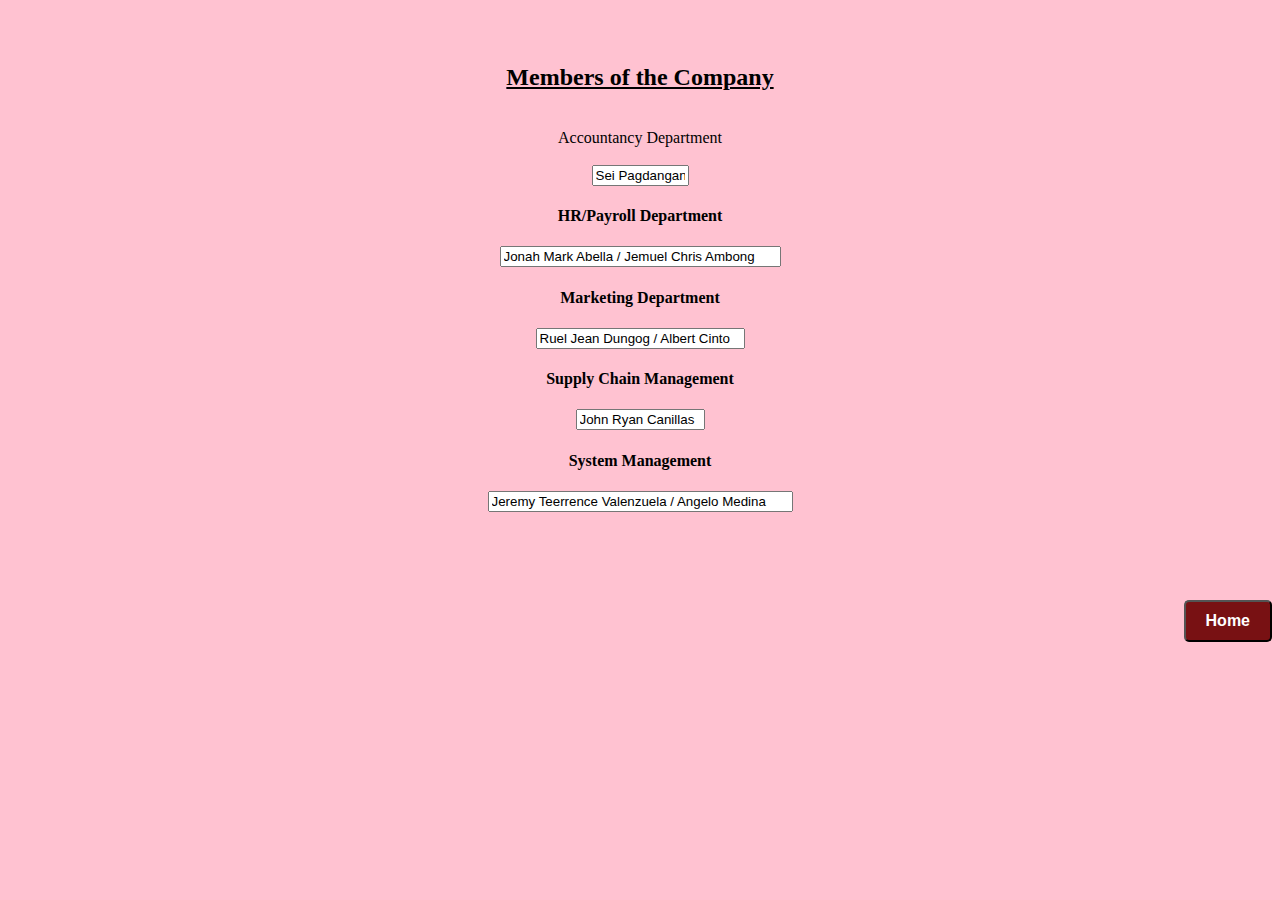
==== Final System/SAS_SYS_aboutus.html @ 9f1a527b "Add files via upload" ====
<!DOCTYPE html>
<html>
<head>
	<title>Sips and Sweets</title>
<style>
	.body {
			background-color: #ffc2d1;
	}
	.form-button {
			display: inline-block; padding: 10px 20px;
			background-color: #781113; color: #fff;
			font-size: 16px;
			font-weight: bold;
			text-decoration: none;
			border-radius: 5px;
			transition: background-color 0.3s ease;
	}
    .form-button:hover {
			background-color: #ffc2d1;
	}
</style>
</head>
<body class="body">
	<br>
	<br>
	<center>
	<h2><u>Members of the Company</u></h2>
	<br>
	<h4">Accountancy Department</h4><br><br>
	<input type="text" id="mem1" name="mem1"  size="9" value="Sei Pagdangan" readonly>
	<br>
	<h4>HR/Payroll Department</h4>
	<input type="text" id="mem1" name="mem1"  size="32" value="Jonah Mark Abella / Jemuel Chris Ambong" readonly>
	<br>
	<h4>Marketing Department</h4>
	<input type="text" id="mem1" name="mem1"  size="23" value="Ruel Jean Dungog / Albert Cinto" readonly>
	<br>
	<h4>Supply Chain Management</h4>
	<input type="text" id="mem1" name="mem1"  size="13" value="John Ryan Canillas" readonly>
	<br>
	<h4>System Management</h4>
	<input type="text" id="mem1" name="mem1"  size="35" value="Jeremy Teerrence Valenzuela / Angelo Medina" readonly>
	</center>
	<br>
	<br>
	<br>
	<br>
	<a href="SAS_SYS_home.html"><p style="text-align:right"><input class="form-button" type="submit" class="button" value="Home"></a>
</body>
</html>
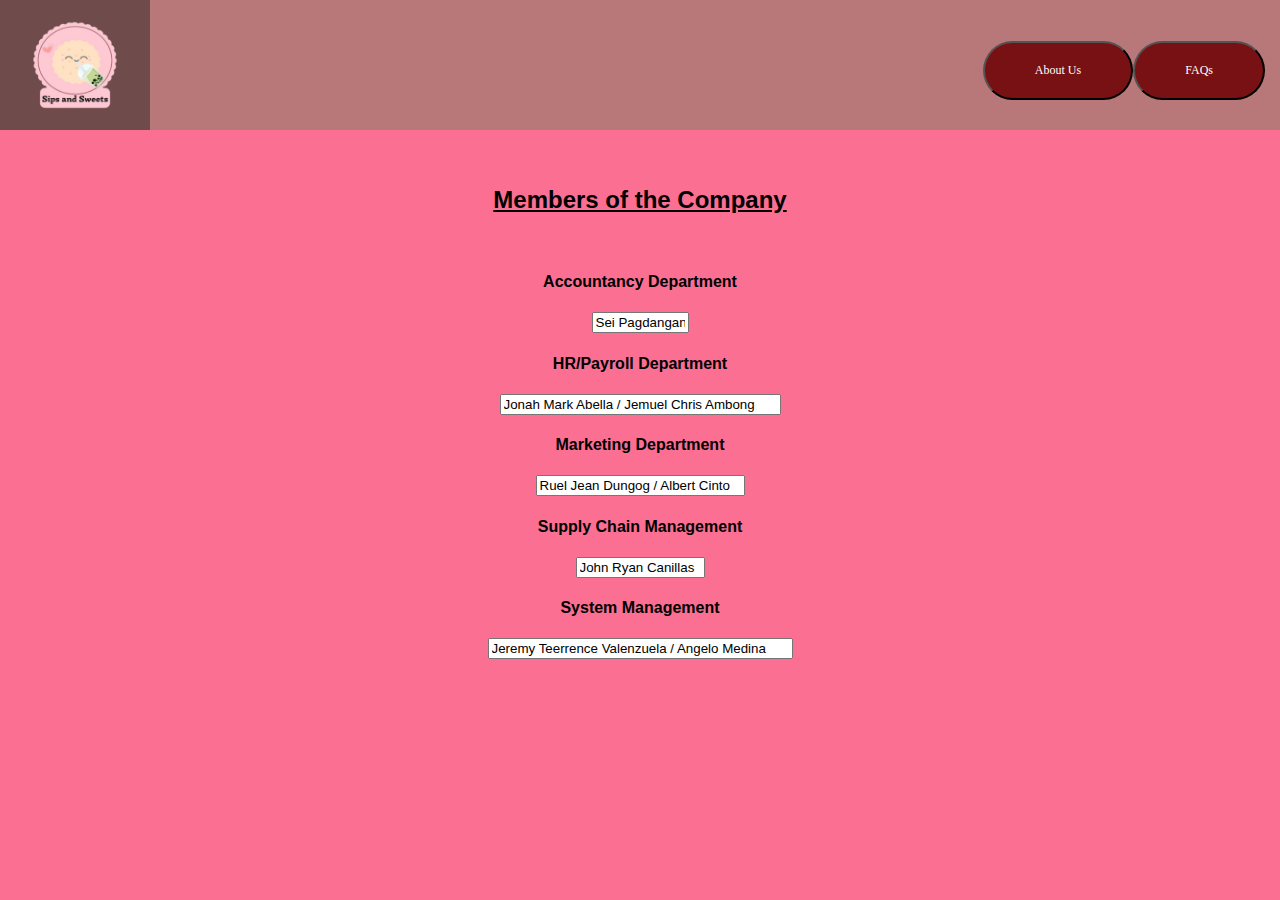
==== commit 253cfe46: "Add files via upload" ====
--- a/Final System/SAS_SYS_aboutus.html
+++ b/Final System/SAS_SYS_aboutus.html
@@ -2,31 +2,23 @@
 <html>
 <head>
 	<title>Sips and Sweets</title>
-<style>
-	.body {
-			background-color: #ffc2d1;
-	}
-	.form-button {
-			display: inline-block; padding: 10px 20px;
-			background-color: #781113; color: #fff;
-			font-size: 16px;
-			font-weight: bold;
-			text-decoration: none;
-			border-radius: 5px;
-			transition: background-color 0.3s ease;
-	}
-    .form-button:hover {
-			background-color: #ffc2d1;
-	}
-</style>
+	<link rel="stylesheet" type="text/css" href="SAS_SYS_SS.css">
 </head>
 <body class="body">
+	<div class="topnav">
+	<a href="SAS_SYS_home.html"><img src="./img/Logo.png" style="width:120px;height:110px;" class="topnav-img">
+		<div class="topnav2">
+			<br><br>
+			<a href="SAS_SYS_FAQs.html"><input class="topnav-button" type="submit" value="FAQs"></a>
+			<a href="SAS_SYS_aboutus.html"><input class="topnav-button" type="submit" value="About Us"></a>
+		</div>
+	</div>	
 	<br>
 	<br>
 	<center>
 	<h2><u>Members of the Company</u></h2>
 	<br>
-	<h4">Accountancy Department</h4><br><br>
+	<h4>Accountancy Department</h4>
 	<input type="text" id="mem1" name="mem1"  size="9" value="Sei Pagdangan" readonly>
 	<br>
 	<h4>HR/Payroll Department</h4>
@@ -45,6 +37,5 @@
 	<br>
 	<br>
 	<br>
-	<a href="SAS_SYS_home.html"><p style="text-align:right"><input class="form-button" type="submit" class="button" value="Home"></a>
 </body>
 </html>--- a/Final System/SAS_SYS_SS.css
+++ b/Final System/SAS_SYS_SS.css
@@ -0,0 +1,83 @@
+body {
+    background-color: #fb6f92;
+}
+h3 {
+    font-style: italic;
+    text-decoration: underline;
+    font-weight: bold;
+    font-family: Cooper Black;
+    text-align: center;
+}
+body, html {
+  height: 100%;
+  margin: 0;
+  font-family: Arial, Helvetica, sans-serif;
+}
+.food-image {
+      background-image: linear-gradient(rgba(0, 0, 0, 0.5), rgba(0, 0, 0, 0.5)), url("./img/Milktea.jpg");
+      height: 60%;
+      background-position: center;
+      background-repeat: no-repeat;
+      background-size: cover;
+      position: relative;
+}
+.food-text {
+      text-align: center;
+      position: absolute;
+      top: 50%;
+      left: 50%;
+      transform: translate(-50%, -50%);
+      color: white;
+}
+.food-text button {
+    display: inline-block; padding: 10px 10px;
+    background-color: #781113; color: #fff;
+    font-size: 14px;
+    text-decoration: none;
+    border-radius: 5px;
+    transition: background-color 0.3s ease;
+    font-family: Calibri;
+}
+.food-text button:hover {
+    background-color: #ffc2d1;
+    color: white;
+}
+.topnav {
+    overflow: hidden;
+    background-color: rgb(184, 119, 120); color: #fff;
+}
+.topnav2 {
+    overflow: hidden;
+    background-color: rgb(184, 119, 120); color: #fff;
+    padding: 5px 15px;
+}
+.topnav-img {
+    float: left;
+    padding: 10px 15px;
+    background-color: rgb(112, 75, 76); color: #fff;
+}
+.topnav-button {
+    text-decoration: none;
+    font-family: Cooper;
+    float: right;
+    padding: 20px 50px;
+    background-color: #781113; color: #fff;
+    font-size: 12px;
+    transition: background-color 0.3s ease;
+    border-radius: 30px;
+}
+.topnav-button:hover {
+    background-color: #c78293;
+}
+.button {
+    font-family: Cooper;
+    float: right;
+    padding: 15px 25px;
+    background-color: #781113; color: #fff;
+    font-size: 12px;
+    transition: background-color 0.3s ease;
+    border-radius: 12px;
+}
+.button:hover {
+    background-color: #ffc2d1;
+}